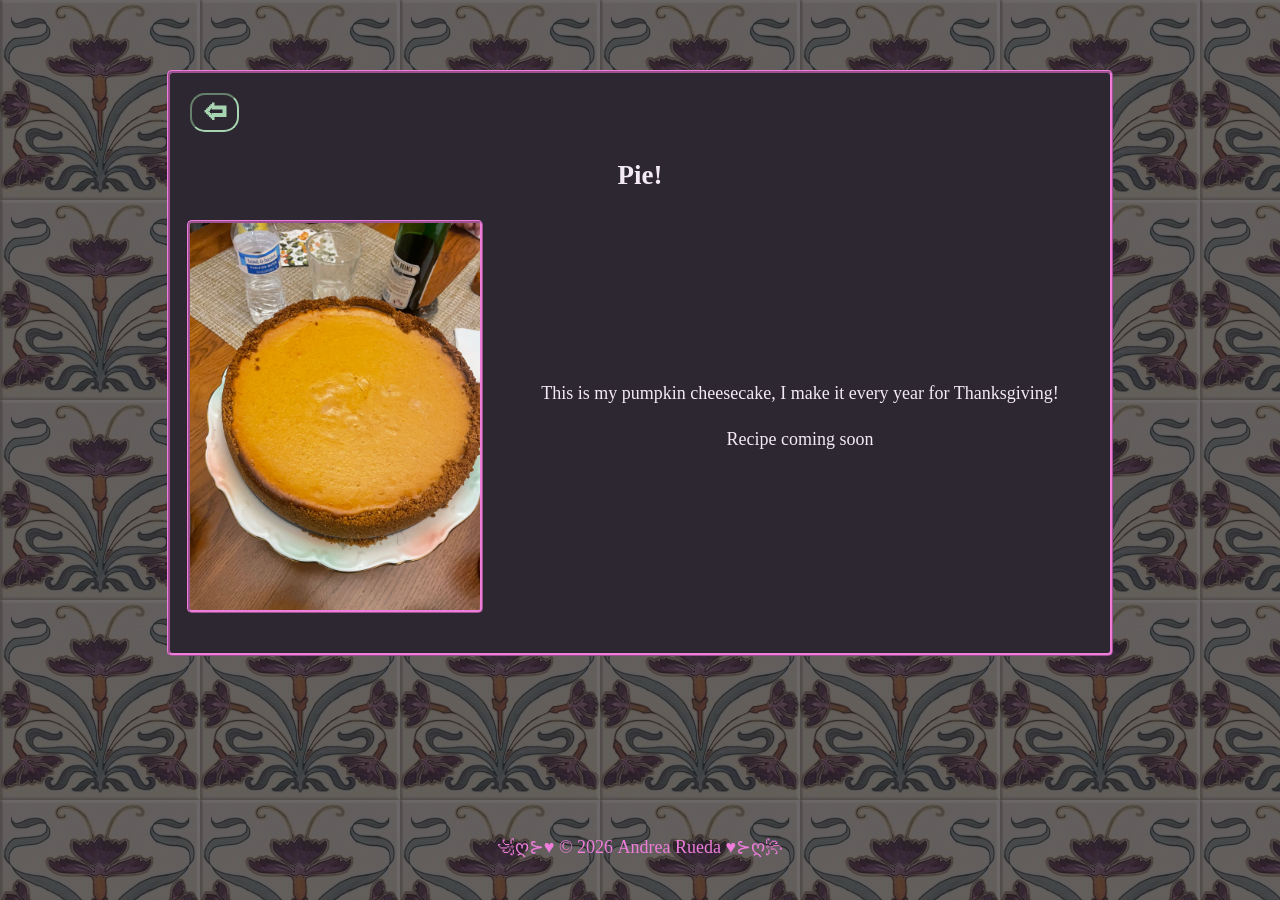
==== cheesecake.html @ ba7b98c2 "changed erronious name of pie -> cheesecake" ====
<!DOCTYPE html>
<html lang="en">

<head>
    <meta charset="UTF-8">
    <meta name="viewport" content="width=device-width, initial-scale=1.0">
    <title>Pumpkin Cheesecake</title>
    <link rel="stylesheet" href="style.css">
</head>

<body>
    <main>


        <div class="container-main">
            <a class="return-button" href="index.html">🢦</a>
            <h2>Pie!</h2>
            <div class="wrapper">
                <div class="wrapper-image">
                        <img style="text-align: center;" src="assets/Images/pie.jpeg" alt="PIE">
                </div>
                <div class="wrapper-text">
                    <p>This is my pumpkin cheesecake, I make it every year for Thanksgiving! </p>
                    <p>Recipe coming soon </p>
                </div>
            </div>
        </div>
    </main>

    <footer>
        <p>꧁ღ⊱♥ &copy; 2026 Andrea Rueda      ♥⊱ღ꧂             </p>
    </footer>

</body>

</html>
---- style.css ----
:root {
    --lavenderMist: #D7B5D6; 
    --barbie: #EE7DDB;
    --softMint: #A7D4B1;      
    --powderBlue: #A8C7E6;     
    --butterflyMainBackground: #2C2730;
    --butterflyMainText: #F4EAF4;
}

html, body {
    height: 100%;
    margin: 0;
}

body {
    background: linear-gradient(rgba(44,39,48,0.7), rgba(44,39,48,0.7)), url("assets/Backgrounds/artnuveau.jpg");
    display: flex;
    flex-direction: column;
    min-height: 100vh;
    color: var(--barbie);
    font-family: "georgia", serif;
    font-size: large;
    line-height: 1.6;
}

main {
    flex: 1;
    display: flex;
    flex-direction: column;
    align-items: center; 
    justify-content: flex-start;
    padding-top: 50px;    
}

.container-main {
    text-align: center;
    padding: 20px;
    background-color: var(--butterflyMainBackground);
    color: var(--butterflyMainText);
    margin: 20px 0;
    max-width: 900px;
    width: 90%;
    border-style: ridge;
    border-radius: 5px;
    border-color: var(--barbie);
    position: relative;
    
}

p a {
  color: var(--powderBlue);
  text-decoration: none;
  font-weight: bold;
  padding: 5px;
  transition: all 0.2s ease;
  border: 2px solid transparent;
}

p a:hover {
  color: var(--butterflyMainBackground);
  background-color: var(--barbie);
  text-decoration: none;
  border: 2px inset var(--barbie);
  border-radius: 4px;
  padding: 5px;
}

p a:visited {
  color: var(--softMint);
  padding: 5px;

}

p a:hover, p a:visited:hover {
    color: var(--butterflyMainBackground);
    padding: 5px;
}

.wrapper {
    display: flex;
    align-items: center; 
    justify-content: center;
    gap: 30px;              
    margin-bottom: 20px;
}

.wrapper-text{
    flex: 2; 
}

.wrapper-image{
    display: flex;
    align-items: center;
    justify-content: center;
    flex: 1; 
    max-width: 300px; 
}

.wrapper-image img {
    width: 100%; 
    height: auto;
    border-radius: 5px; 
    border: 3px ridge var(--barbie);
}

.return-button {
  display: flex;           
  justify-content: center; 
  align-items: center;     
  width: 35px;
  height: 25px;
  text-decoration: none;
  border-radius: 15px;
  background-color: var(--butterflyMainBackground);
  border: 2px inset var(--softMint);
  color: var(--softMint);
  font-size: 24px;
  transition: all 0.2s ease;
  padding: 5px;
  font-weight: bold;
}

.return-button:hover {
  color: var(--butterflyMainBackground);
  background-color: var(--barbie);
  border: 2px inset var(--barbie);
  border-radius: 4px;
  padding: 5px;
}

footer {
    text-align: center;
    padding: 20px 0;
}

/* stacks on mobile */
@media (max-width: 600px) {
    .wrapper{
        flex-direction: column;
    }
}

/* Highlight text color change */
::selection {
    background-color: var(--softMint);
    color: var(--butterflyMainBackground);
}

::-moz-selection {
    background-color: var(--softMint);
    color: var(--butterflyMainBackground);
}

::-webkit-selection {
    background-color: var(--softMint);
    color: var(--butterflyMainBackground);
}
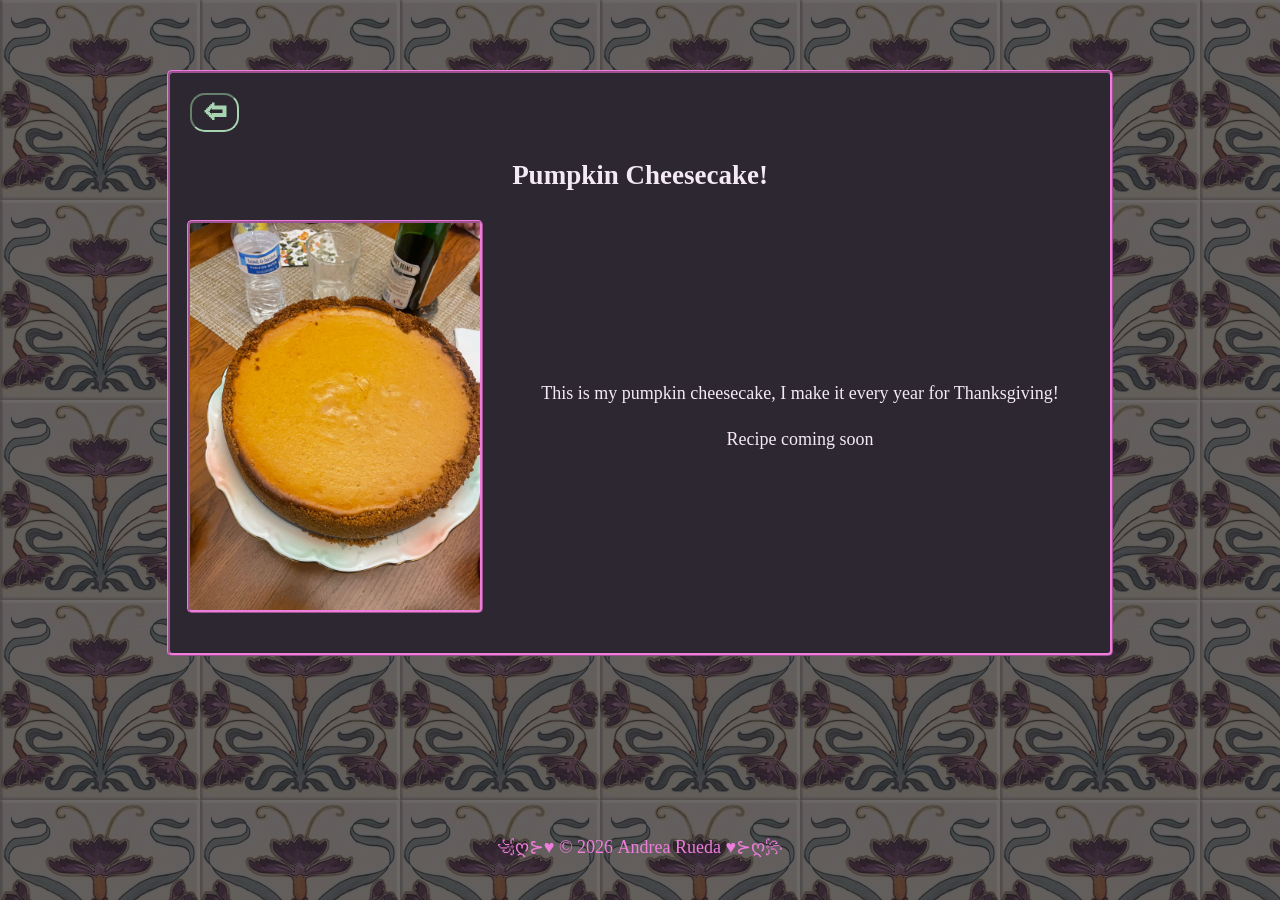
==== commit 49d6bcc3: "changed header from pie to cheesecake" ====
--- a/cheesecake.html
+++ b/cheesecake.html
@@ -14,7 +14,7 @@
 
         <div class="container-main">
             <a class="return-button" href="index.html">🢦</a>
-            <h2>Pie!</h2>
+            <h2>Pumpkin Cheesecake!</h2>
             <div class="wrapper">
                 <div class="wrapper-image">
                         <img style="text-align: center;" src="assets/Images/pie.jpeg" alt="PIE">
